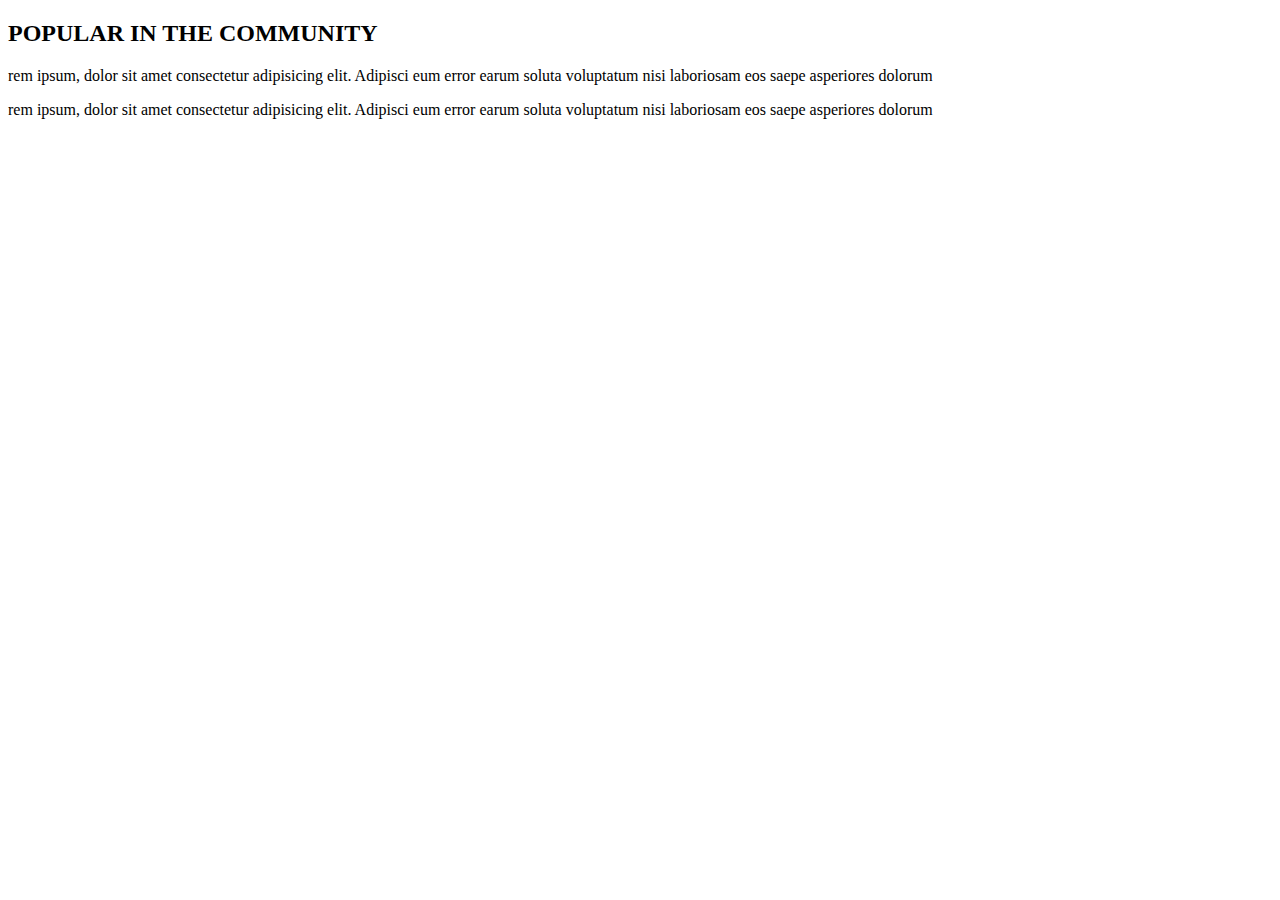
==== main/index.html @ 6dafdc29 "top main section added" ====
<!DOCTYPE html>
<html lang="en">
<head>
    <meta charset="UTF-8">
    <meta name="viewport" content="width=device-width, initial-scale=1.0">
    <title>Document</title>
    <link rel="stylesheet" href="style.css">
</head>
<body>
    <section class="section__main_top">
            <h2>POPULAR IN THE COMMUNITY</h2>
            <p class="text__right">rem ipsum, dolor sit amet consectetur adipisicing elit. Adipisci eum error earum soluta voluptatum nisi laboriosam eos saepe asperiores dolorum</p>
            <p class="text__left">rem ipsum, dolor sit amet consectetur adipisicing elit. Adipisci eum error earum soluta voluptatum nisi laboriosam eos saepe asperiores dolorum</p>
    </section>
</body>
</html>
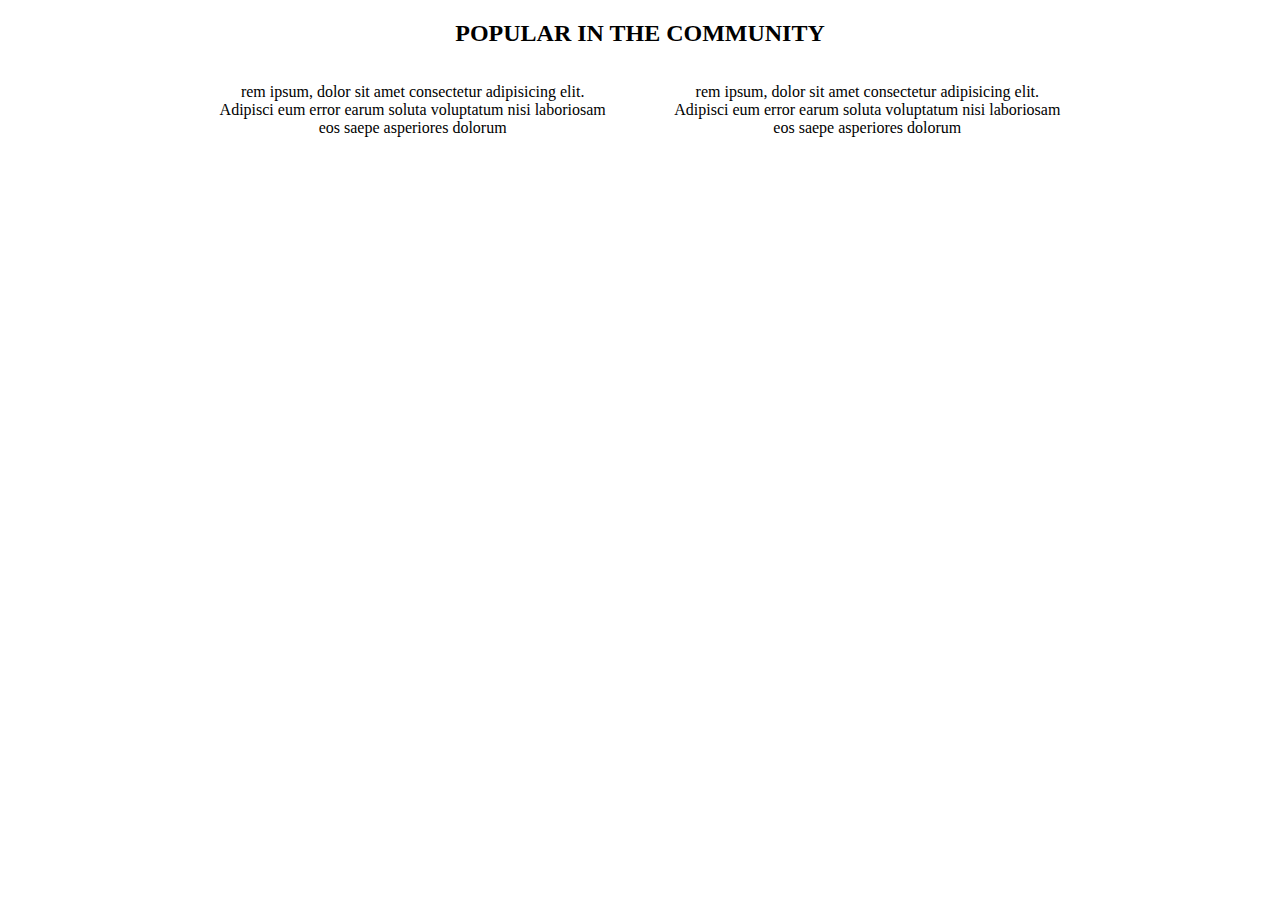
==== commit d6270c7e: "top section added" ====
--- a/main/index.html
+++ b/main/index.html
@@ -1,19 +1,3 @@
-<!DOCTYPE html>
-<html lang="en">
-<head>
-    <meta charset="UTF-8">
-    <meta name="viewport" content="width=device-width, initial-scale=1.0">
-    <title>Document</title>
-    <link rel="stylesheet" href="style.css">
-</head>
-<body>
-    <section class="section__main_top">
-            <h2>POPULAR IN THE COMMUNITY</h2>
-            <p class="text__right">rem ipsum, dolor sit amet consectetur adipisicing elit. Adipisci eum error earum soluta voluptatum nisi laboriosam eos saepe asperiores dolorum</p>
-            <p class="text__left">rem ipsum, dolor sit amet consectetur adipisicing elit. Adipisci eum error earum soluta voluptatum nisi laboriosam eos saepe asperiores dolorum</p>
-    </section>
-</body>
-</html>
 
 
 
@@ -102,3 +86,44 @@
 
 
 
+
+
+
+
+
+
+
+
+
+
+
+<!DOCTYPE html>
+<html lang="en">
+<head>
+        <meta charset="UTF-8">
+        <meta name="viewport" content="width=device-width, initial-scale=1.0">
+        <title>Section Test</title>
+        <link rel="stylesheet" href="style.css">
+</head>
+<body>
+        <section id="top__section">
+                <h2 class="section__header">POPULAR IN THE COMMUNITY</h2>
+                <div class="flex">
+                        <div class="test">
+                        <p>
+                                rem ipsum, dolor sit amet consectetur adipisicing elit. Adipisci eum error earum soluta voluptatum nisi laboriosam eos saepe asperiores dolorum
+                        </p>
+                        </div>
+                        <div class="test">
+                                <p>
+                                        rem ipsum, dolor sit amet consectetur adipisicing elit. Adipisci eum error earum soluta voluptatum nisi laboriosam eos saepe asperiores dolorum
+                                </p>
+                        </div>
+                </div>
+        </section>
+</body>
+</html>
+
+
+
+
--- a/main/style.css
+++ b/main/style.css
@@ -0,0 +1,16 @@
+.section__header {
+    text-align: center;
+}
+#top__section {
+    padding: 0px 200px;
+}
+.flex {
+    display: flex;
+    justify-content: space-evenly;
+    gap: 50px;
+}
+.test {
+    width: 400px;
+    height: 100px;
+    text-align: center;
+}